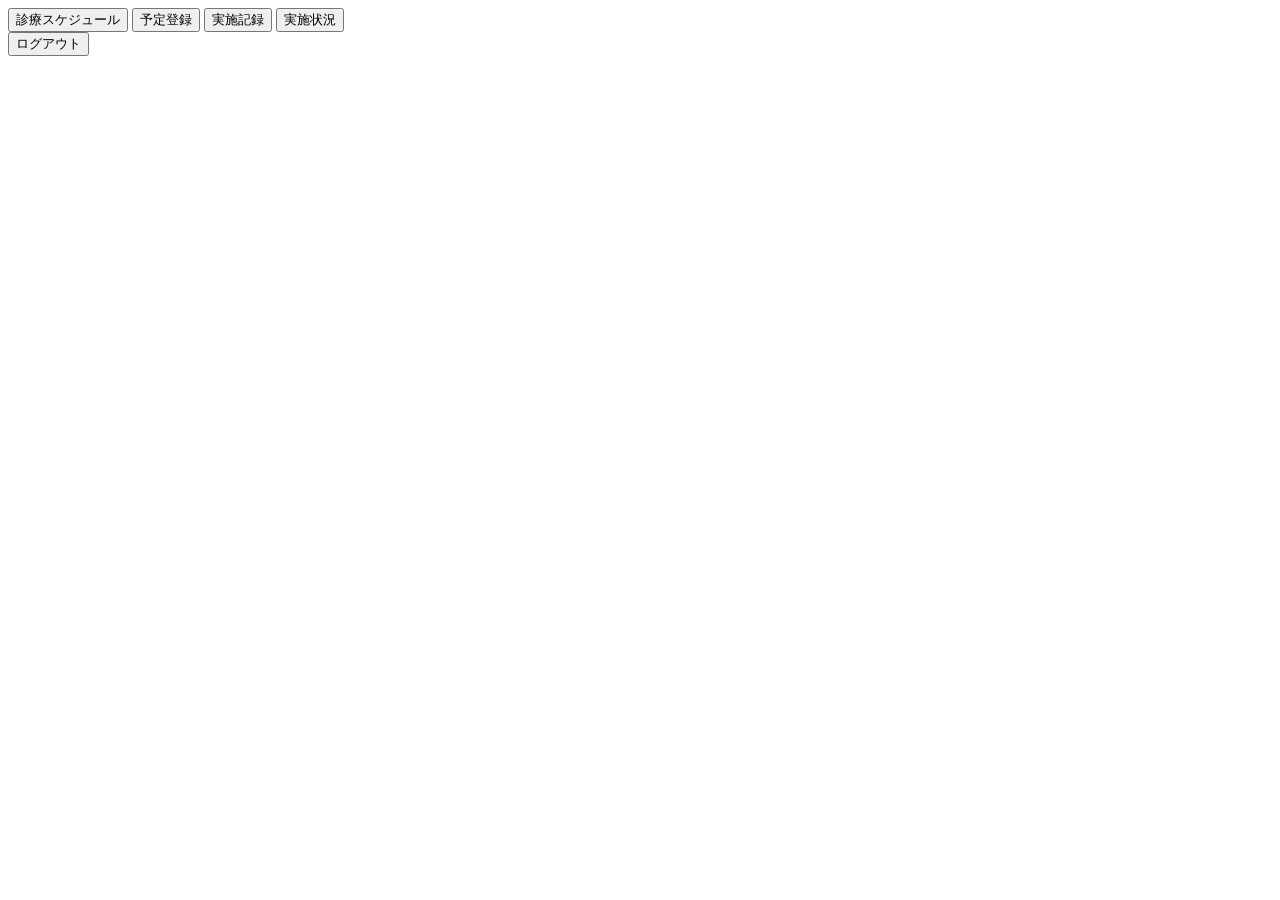
==== dental_board/src/main/resources/templates/fragments/menu.html @ e3015ebb "初回コミット" ====
<!DOCTYPE html>
<html xmlns:th="http://www.thymeleaf.org"
      xmlns:sec="http://www.thymeleaf.org/extras/spring-security">
<body>
    <nav class="sidebar" th:fragment="menu">
        <!-- 診療スケジュール：常にアクティブな見た目にしておき、クリックで初期ペインに戻す -->
        <button onclick="switchTab('schedule')" class="nav-button active px-5 py-3 text-left text-sm font-medium text-white hover:bg-[#1e282c] cursor-pointer w-full">
            診療スケジュール
        </button>
        
        <!-- 各種切り替えボタン -->
        <button onclick="switchTab('register')" class="px-5 py-3 text-left text-sm font-medium text-[#b8c7ce] hover:bg-[#1e282c] hover:text-white cursor-pointer w-full">
            予定登録
        </button>
        <button onclick="switchTab('record')" class="px-5 py-3 text-left text-sm font-medium text-[#b8c7ce] hover:bg-[#1e282c] hover:text-white cursor-pointer w-full">
            実施記録
        </button>
        <button onclick="switchTab('status')" class="px-5 py-3 text-left text-sm font-medium text-[#b8c7ce] hover:bg-[#1e282c] hover:text-white cursor-pointer w-full">
            実施状況
        </button>
        
        <!-- ログアウトボタン -->
        <form th:action="@{/logout}" method="post" class="logout-form mt-auto">
            <button type="submit" class="nav-button logout-btn w-full text-left">ログアウト</button>
        </form>
    </nav>
</body>
</html>
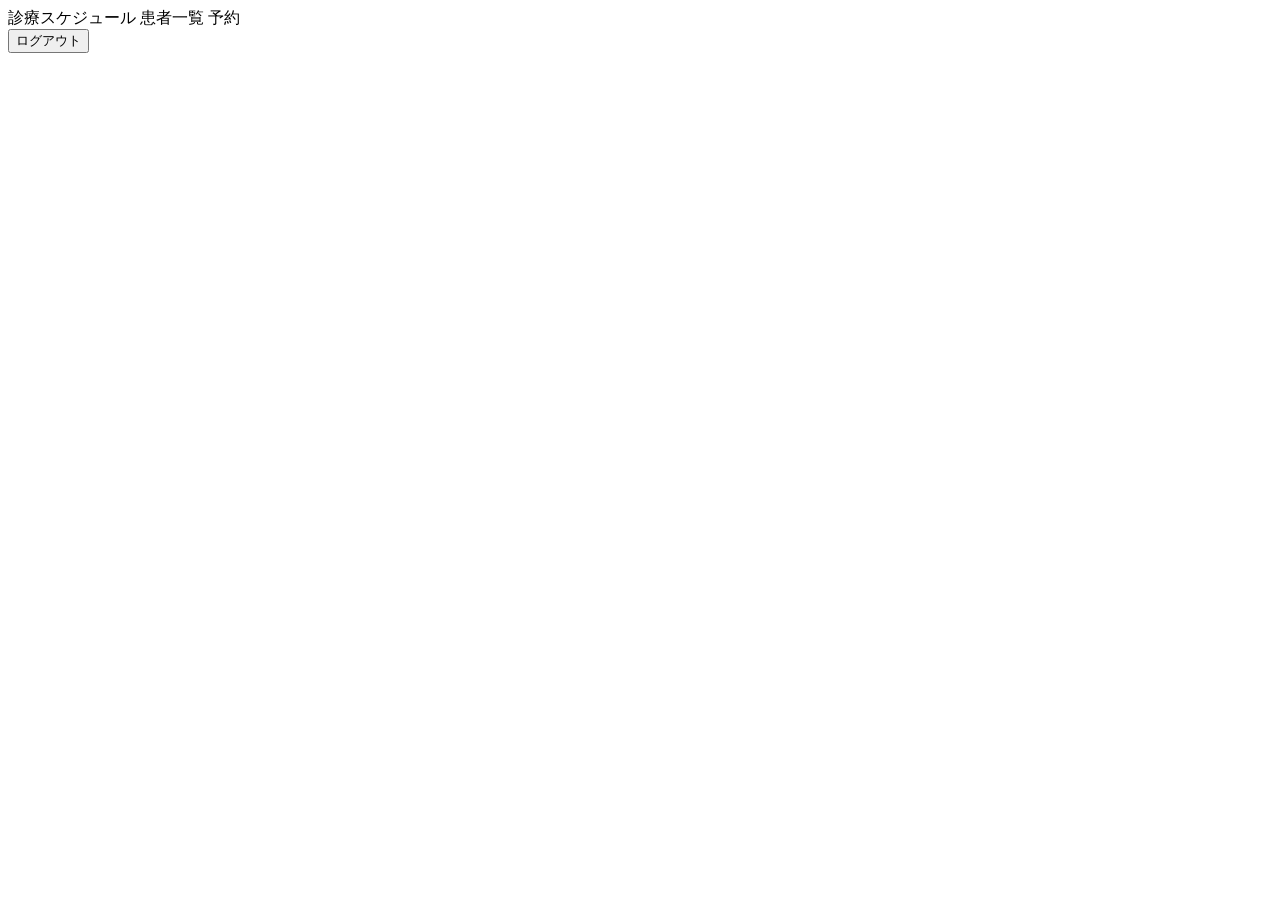
==== commit 01ca5274: "２回目のコミット 変更内容 ・ユーティリティペインの未選択/選択時のデザイン ・メニュー ・メニューから患者一覧/予約画面の切り替え ・（患者仮データをControllerに入れてる） ・サマリーのデ" ====
--- a/dental_board/src/main/resources/templates/fragments/menu.html
+++ b/dental_board/src/main/resources/templates/fragments/menu.html
@@ -1,28 +1,41 @@
 <!DOCTYPE html>
 <html xmlns:th="http://www.thymeleaf.org"
       xmlns:sec="http://www.thymeleaf.org/extras/spring-security">
+
 <body>
+
     <nav class="sidebar" th:fragment="menu">
-        <!-- 診療スケジュール：常にアクティブな見た目にしておき、クリックで初期ペインに戻す -->
-        <button onclick="switchTab('schedule')" class="nav-button active px-5 py-3 text-left text-sm font-medium text-white hover:bg-[#1e282c] cursor-pointer w-full">
-            診療スケジュール
-        </button>
-        
-        <!-- 各種切り替えボタン -->
-        <button onclick="switchTab('register')" class="px-5 py-3 text-left text-sm font-medium text-[#b8c7ce] hover:bg-[#1e282c] hover:text-white cursor-pointer w-full">
-            予定登録
-        </button>
-        <button onclick="switchTab('record')" class="px-5 py-3 text-left text-sm font-medium text-[#b8c7ce] hover:bg-[#1e282c] hover:text-white cursor-pointer w-full">
-            実施記録
-        </button>
-        <button onclick="switchTab('status')" class="px-5 py-3 text-left text-sm font-medium text-[#b8c7ce] hover:bg-[#1e282c] hover:text-white cursor-pointer w-full">
-            実施状況
-        </button>
-        
-        <!-- ログアウトボタン -->
+
+		<!-- 診療スケジュール -->
+		<a th:href="@{/}"
+		   class="nav-button"
+		   th:classappend="${page == null or page == 'schedule'} ? ' active' : ''">
+		    診療スケジュール
+		</a>
+
+		<!-- 患者一覧 -->
+		<a th:href="@{/patients}"
+		   class="nav-button"
+		   th:classappend="${page == 'patients'} ? ' active' : ''">
+		    患者一覧
+		</a>
+
+		<!-- 予約 -->
+		<a th:href="@{/reservations}"
+		   class="nav-button"
+		   th:classappend="${page == 'reservations'} ? ' active' : ''">
+		    予約
+		</a>
+
+        <!-- ログアウト -->
         <form th:action="@{/logout}" method="post" class="logout-form mt-auto">
-            <button type="submit" class="nav-button logout-btn w-full text-left">ログアウト</button>
+            <button type="submit"
+                    class="nav-button logout-btn w-full text-left">
+                ログアウト
+            </button>
         </form>
+
     </nav>
+
 </body>
 </html>
